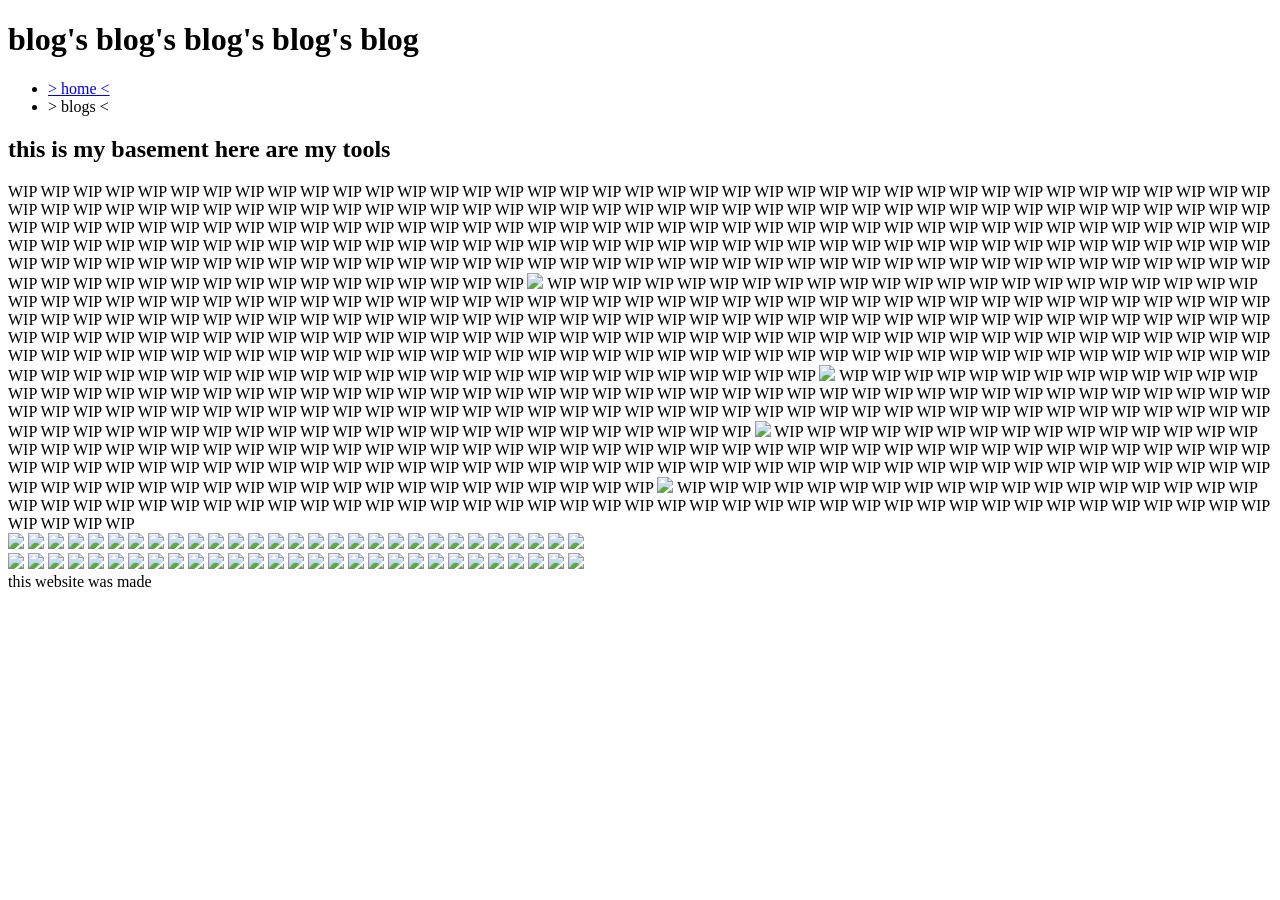
==== blogs.html @ 340b042f "Add files via upload" ====
<!DOCTYPE html>
<html lang=en>
  <head>
    <meta charset="UTF-8">
	<meta name="darkreader-lock">
    <meta name="viewport" content="width=device-width, initial-scale=1.0">
	<link rel="preconnect" href="https://fonts.googleapis.com">
	<link rel="preconnect" href="https://fonts.gstatic.com" crossorigin>
	<link href="https://fonts.googleapis.com/css2?family=Special+Elite&display=swap" rel="stylesheet">
    <title>blog's blog's blog</title>
    <link href="styles/blogstyle.css" rel="stylesheet" type="text/css" media="all">
  </head>
  <main>
      <header>
        <h1>blog's blog's blog's blog's blog</h1>
      </header>
      
      <nav>
		<ul>
		<li><a href="index.html">> home <</a></li>
		<li>> blogs <</li>
		</ul>
      </nav>
      
      <div class= "cradle">
	  
		<section>
			<h1>this is my basement here are my tools</h1>
			WIP WIP WIP WIP WIP WIP WIP WIP WIP WIP WIP WIP WIP WIP WIP WIP WIP WIP WIP WIP WIP WIP WIP WIP WIP WIP WIP WIP WIP WIP WIP WIP WIP WIP WIP WIP WIP WIP WIP WIP WIP WIP WIP WIP WIP WIP WIP WIP WIP WIP WIP WIP WIP WIP WIP WIP WIP WIP WIP WIP WIP WIP WIP WIP WIP WIP WIP WIP WIP WIP WIP WIP WIP WIP WIP WIP WIP WIP WIP WIP WIP WIP WIP WIP WIP WIP WIP WIP WIP WIP WIP WIP WIP WIP WIP WIP WIP WIP WIP WIP WIP WIP WIP WIP WIP WIP WIP WIP WIP WIP WIP WIP WIP WIP WIP WIP WIP WIP WIP WIP WIP WIP WIP WIP WIP WIP WIP WIP WIP WIP WIP WIP WIP WIP WIP WIP WIP WIP WIP WIP WIP WIP WIP WIP WIP WIP WIP WIP WIP WIP WIP WIP WIP WIP WIP WIP WIP WIP WIP WIP WIP WIP WIP WIP WIP WIP WIP WIP WIP WIP WIP WIP WIP WIP WIP WIP WIP WIP WIP WIP WIP WIP WIP WIP WIP WIP WIP WIP WIP WIP WIP WIP WIP WIP WIP WIP WIP WIP WIP WIP WIP WIP WIP WIP WIP WIP WIP WIP WIP WIP WIP <img src= "https://ricedigital.co.uk/wp-content/uploads/2023/09/signalis-elster.jpg"> WIP WIP WIP WIP WIP WIP WIP WIP WIP WIP WIP WIP WIP WIP WIP WIP WIP WIP WIP WIP WIP WIP WIP WIP WIP WIP WIP WIP WIP WIP WIP WIP WIP WIP WIP WIP WIP WIP WIP WIP WIP WIP WIP WIP WIP WIP WIP WIP WIP WIP WIP WIP WIP WIP WIP WIP WIP WIP WIP WIP WIP WIP WIP WIP WIP WIP WIP WIP WIP WIP WIP WIP WIP WIP WIP WIP WIP WIP WIP WIP WIP WIP WIP WIP WIP WIP WIP WIP WIP WIP WIP WIP WIP WIP WIP WIP WIP WIP WIP WIP WIP WIP WIP WIP WIP WIP WIP WIP WIP WIP WIP WIP WIP WIP WIP WIP WIP WIP WIP WIP WIP WIP WIP WIP WIP WIP WIP WIP WIP WIP WIP WIP WIP WIP WIP WIP WIP WIP WIP WIP WIP WIP WIP WIP WIP WIP WIP WIP WIP WIP WIP WIP WIP WIP WIP WIP WIP WIP WIP WIP WIP WIP WIP WIP WIP WIP WIP WIP WIP WIP WIP WIP WIP WIP WIP WIP WIP WIP WIP WIP WIP WIP WIP WIP WIP WIP WIP WIP WIP WIP WIP WIP WIP WIP WIP WIP WIP WIP WIP WIP WIP WIP WIP <img src= "https://ricedigital.co.uk/wp-content/uploads/2023/09/signalis-elster.jpg"> WIP WIP WIP WIP WIP WIP WIP WIP WIP WIP WIP WIP WIP WIP WIP WIP WIP WIP WIP WIP WIP WIP WIP WIP WIP WIP WIP WIP WIP WIP WIP WIP WIP WIP WIP WIP WIP WIP WIP WIP WIP WIP WIP WIP WIP WIP WIP WIP WIP WIP WIP WIP WIP WIP WIP WIP WIP WIP WIP WIP WIP WIP WIP WIP WIP WIP WIP WIP WIP WIP WIP WIP WIP WIP WIP WIP WIP WIP WIP WIP WIP WIP WIP WIP WIP WIP WIP WIP WIP WIP WIP WIP WIP WIP WIP WIP WIP WIP WIP WIP WIP WIP WIP WIP WIP WIP WIP WIP WIP WIP WIP WIP WIP WIP <img src= "https://ricedigital.co.uk/wp-content/uploads/2023/09/signalis-elster.jpg"> WIP WIP WIP WIP WIP WIP WIP WIP WIP WIP WIP WIP WIP WIP WIP WIP WIP WIP WIP WIP WIP WIP WIP WIP WIP WIP WIP WIP WIP WIP WIP WIP WIP WIP WIP WIP WIP WIP WIP WIP WIP WIP WIP WIP WIP WIP WIP WIP WIP WIP WIP WIP WIP WIP WIP WIP WIP WIP WIP WIP WIP WIP WIP WIP WIP WIP WIP WIP WIP WIP WIP WIP WIP WIP WIP WIP WIP WIP WIP WIP WIP WIP WIP WIP WIP WIP WIP WIP WIP WIP WIP WIP WIP WIP WIP WIP WIP WIP WIP WIP WIP WIP WIP WIP WIP WIP WIP WIP WIP WIP WIP WIP WIP <img src= "https://ricedigital.co.uk/wp-content/uploads/2023/09/signalis-elster.jpg"> WIP WIP WIP WIP WIP WIP WIP WIP WIP WIP WIP WIP WIP WIP WIP WIP WIP WIP WIP WIP WIP WIP WIP WIP WIP WIP WIP WIP WIP WIP WIP WIP WIP WIP WIP WIP WIP WIP WIP WIP WIP WIP WIP WIP WIP WIP WIP WIP WIP WIP WIP WIP WIP WIP WIP WIP WIP WIP WIP WIP WIP 
        </section>
	  
		<div id="container">
		
		<aside id= "stamps">
			<div class= "group">
			<img src="https://files.catbox.moe/j00laz.png"/>
			<img src="https://files.catbox.moe/s9mp3q.gif"/>
			<img src="https://files.catbox.moe/nro4nb.png"/>
			<img src="https://files.catbox.moe/cjswn3.gif"/>
			<img src="https://files.catbox.moe/5vaa3c.jpg"/>
			<img src="https://files.catbox.moe/6iwrsb.gif"/>
			<img src="https://files.catbox.moe/slqo04.png"/>
			<img src="https://files.catbox.moe/xy5b83.pnj"/>
			<img src="https://files.catbox.moe/gredrs.png"/>
			<img src="https://files.catbox.moe/lgmzxb.png"/>
			<img src="https://files.catbox.moe/yk6y0q.png"/>
			<img src="https://files.catbox.moe/92alyq.gif"/>
			<img src="https://files.catbox.moe/edra6f.png"/>
			<img src="https://files.catbox.moe/i5ztwe.gif"/>
			<img src="https://files.catbox.moe/9jcf0h.png"/>
			<img src="https://files.catbox.moe/t9zula.png"/>
			<img src="https://files.catbox.moe/488zw2.png"/>
			<img src="https://files.catbox.moe/606anp.png"/>
			<img src="https://files.catbox.moe/a5xjfi.jpg"/>
			<img src="https://files.catbox.moe/f0ctbv.png"/>
			<img src="https://files.catbox.moe/ecsgm6.gif"/>
			<img src="https://files.catbox.moe/mzgny8.png"/>
			<img src="https://files.catbox.moe/6lf1np.png"/>
			<img src="https://files.catbox.moe/h3ug2v.png"/>
			<img src="https://files.catbox.moe/cynr0m.gif"/>
			<img src="https://files.catbox.moe/1s1jgd.gif"/>
			<img src="https://files.catbox.moe/8vgexw.gif"/>
			<img src="https://files.catbox.moe/ium6kh.gif"/>
			<img src="https://files.catbox.moe/fnfb9s.png"/>
			</div>
			<div aria-hidden class= "group">
			<img src="https://files.catbox.moe/j00laz.png"/>
			<img src="https://files.catbox.moe/s9mp3q.gif"/>
			<img src="https://files.catbox.moe/nro4nb.png"/>
			<img src="https://files.catbox.moe/cjswn3.gif"/>
			<img src="https://files.catbox.moe/5vaa3c.jpg"/>
			<img src="https://files.catbox.moe/6iwrsb.gif"/>
			<img src="https://files.catbox.moe/slqo04.png"/>
			<img src="https://files.catbox.moe/xy5b83.pnj"/>
			<img src="https://files.catbox.moe/gredrs.png"/>
			<img src="https://files.catbox.moe/lgmzxb.png"/>
			<img src="https://files.catbox.moe/yk6y0q.png"/>
			<img src="https://files.catbox.moe/92alyq.gif"/>
			<img src="https://files.catbox.moe/edra6f.png"/>
			<img src="https://files.catbox.moe/i5ztwe.gif"/>
			<img src="https://files.catbox.moe/9jcf0h.png"/>
			<img src="https://files.catbox.moe/t9zula.png"/>
			<img src="https://files.catbox.moe/488zw2.png"/>
			<img src="https://files.catbox.moe/606anp.png"/>
			<img src="https://files.catbox.moe/a5xjfi.jpg"/>
			<img src="https://files.catbox.moe/f0ctbv.png"/>
			<img src="https://files.catbox.moe/ecsgm6.gif"/>
			<img src="https://files.catbox.moe/mzgny8.png"/>
			<img src="https://files.catbox.moe/6lf1np.png"/>
			<img src="https://files.catbox.moe/h3ug2v.png"/>
			<img src="https://files.catbox.moe/cynr0m.gif"/>
			<img src="https://files.catbox.moe/1s1jgd.gif"/>
			<img src="https://files.catbox.moe/8vgexw.gif"/>
			<img src="https://files.catbox.moe/ium6kh.gif"/>
			<img src="https://files.catbox.moe/fnfb9s.png"/>
			</div>
		</aside>
		</div>
		
      </div>
      
      <footer>
      this website was made
      </footer>
    
    </main>
  </body>
 </html>
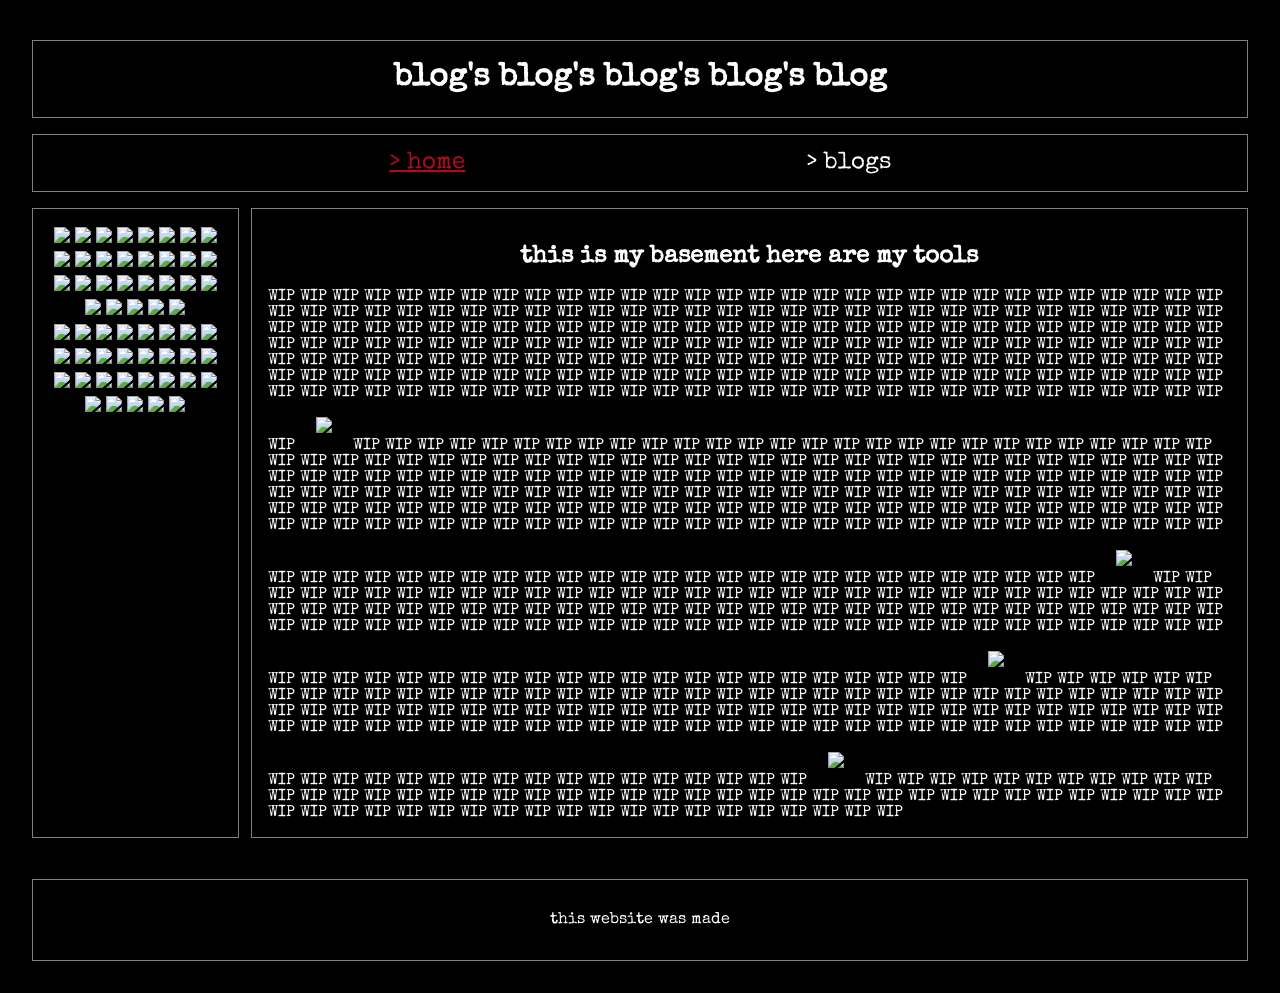
==== commit cfcf0699: "cleaning up mistakes" ====
--- a/blogs.html
+++ b/blogs.html
@@ -17,8 +17,8 @@
       
       <nav>
 		<ul>
-		<li><a href="index.html">> home <</a></li>
-		<li>> blogs <</li>
+		<li><a href="index.html">> home </a></li>
+		<li>> blogs </li>
 		</ul>
       </nav>
       
--- a/styles/blogstyle.css
+++ b/styles/blogstyle.css
@@ -0,0 +1,216 @@
+body {
+	color: white;
+	font-family: "Special Elite";
+	background:url("https://files.catbox.moe/l5w1ku.jpg") no-repeat; 
+	background-size: auto;
+	background-repeat: repeat; /* Prevents tiling */
+	background-position: center; /* Keeps it centered */
+	background-color: black;
+	width: 100%;
+	max-width: 1300px;
+	margin: 0 auto;
+	font-size: 100%;
+}
+
+main {
+	display: flex;
+	flex-direction: column;
+	padding: 2em;
+	background-color: rgba(0, 0, 0, 0.7);
+	border-radius: .5em; 
+}
+
+header, nav {
+	margin: .5em 0;
+	border: 1px solid gray;
+	background: black;
+	padding: 0 1em;
+}
+
+div #container {
+	display: flex;
+	flex-direction: column;
+	justify-content: space-between;
+	gap: .5em;
+	flex-basis: 17%;
+}
+
+aside {
+	background-color: black;
+	display: flex;
+	flex-direction: column;
+	border: 1px solid gray;
+	padding: 1em;
+
+}
+
+section {
+	background-color: black;
+	box-sizing: border-box;
+	border: 1px solid gray;
+	padding: 1em;
+	flex-basis: 82%;
+}
+
+footer {
+	text-align: center;
+	margin-top: 2.1em;
+	padding: 2em .5em;
+	border: 1px solid gray;
+	background-color: black;
+}
+
+ul {
+	list-style-type: none;
+	padding: 0;
+}
+
+li {
+	text-align: center;
+}
+
+nav ul {
+	display: flex;
+	flex-direction: row;
+	justify-content: space-evenly;
+}
+
+nav li {
+	font-size: 150%;
+	text-align: center;
+	margin: 0;
+}
+
+section img {
+	padding: 1em;
+	height: auto;
+	max-width: 45%;
+}
+
+#right {
+	width: 100%;
+	float: right;
+}
+
+#left {
+	width: 100%;
+	float: left;
+}
+
+#stamps {
+	max-height: 90em;
+	text-align: center;
+	height: 100%;
+	overflow-y: hidden;
+}
+
+#stamps img {
+	margin: auto;
+	height: auto;
+	width: 70%;
+	padding: .1em 0;
+}
+
+h1 {
+	text-align: center;
+}
+
+h2 {
+	text-align: center;
+	margin: 0;  
+}
+
+a:link, a:visited {
+	color: #b00b1e;
+}
+
+.cradle {
+	margin: .5em 0;
+	display: flex;
+	flex-direction: row-reverse;
+	justify-content: space-between;
+	
+}
+
+.floating {  
+    animation-name: floating;
+    animation-duration: 4s;
+    animation-iteration-count: infinite;
+    animation-timing-function: ease-in-out;
+}
+
+.group {
+    /* ... */
+    will-change: transform; /* We should be nice to the browser - let it know what we're going to animate. */
+    animation: scrolling 40s linear infinite;
+  }
+
+@keyframes scrolling {
+	0% {
+	transform: translateY(0);
+	}
+	100% {
+	transform: translateY(-100%);
+	}
+}
+
+@media only screen and (max-width: 900px) {
+	.cradle {
+		width: 100%;
+		flex-direction: column;
+		justify-content: center;
+	}
+	
+	aside {
+		display: flex;
+		justify-content: space-around;
+		box-sizing: border-box;
+		text-align: center;
+		width: 100%;
+		margin: .5em 0;
+		flex-direction: row;
+		flex-wrap: wrap; 
+	}
+	
+	section{
+		box-sizing: border-box;
+		width: 100%;
+		display: block;
+		margin: .5em 0;
+		
+	}
+	section img {
+		max-width: 50%;
+	}
+	
+	#stamps {
+		display: flex;
+		flex-direction: row;
+		height: 8em;
+		overflow-x: hidden;
+		flex-wrap: nowrap;
+	}
+	
+	#stamps .group {
+		display: flex;
+		flex-direction: row;
+	}
+	
+	#stamps img {
+		margin: 0;
+		padding: 0 .1em;
+		height: 100%;
+		width: auto;
+	}
+	
+	@keyframes scrolling {
+    0% {
+      transform: translateX(0);
+    }
+    100% {
+      transform: translateX(-100%);
+    }
+	}
+}
+  
+  /*scrolling code link https://blog.logto.io/css-only-infinite-scroll*/
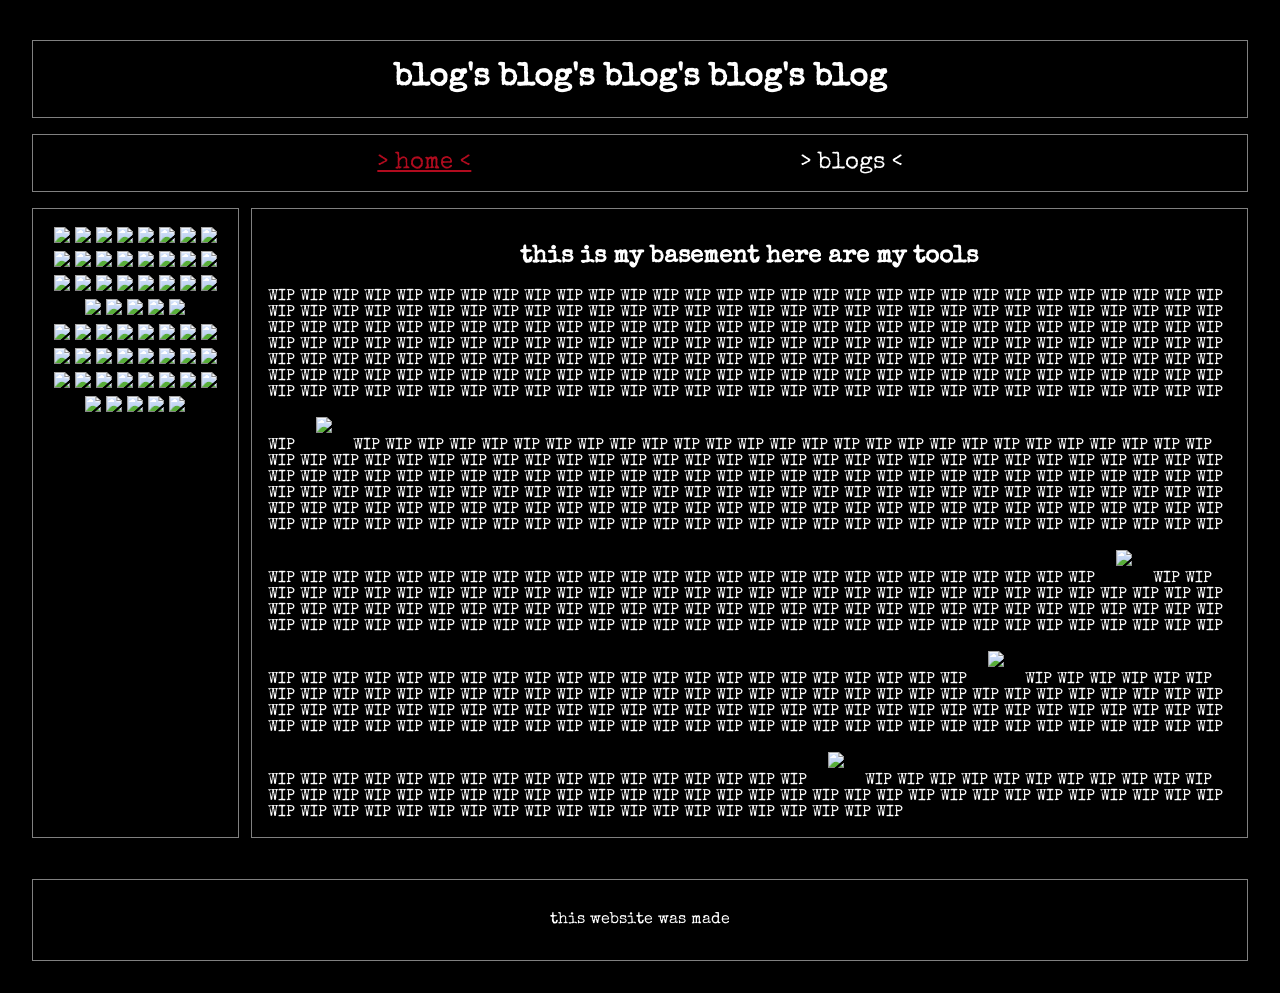
==== commit 220519ee: "whoops fuck" ====
--- a/blogs.html
+++ b/blogs.html
@@ -17,8 +17,8 @@
       
       <nav>
 		<ul>
-		<li><a href="index.html">> home </a></li>
-		<li>> blogs </li>
+		<li><a href="index.html">> home &lt</a></li>
+		<li>> blogs &lt</li>
 		</ul>
       </nav>
       
